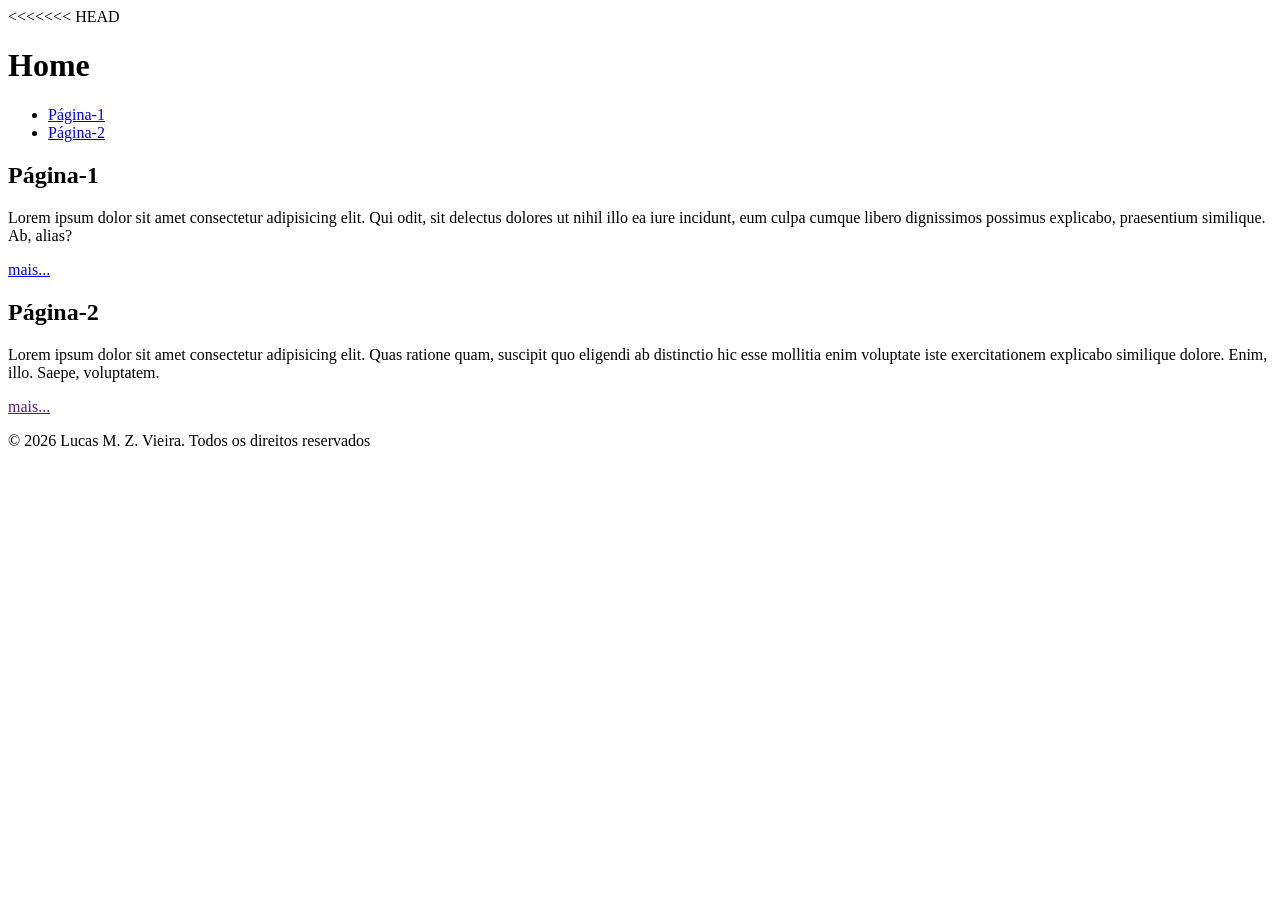
==== index.html @ a8241498 "Merge branch 'rm571053' of https://github.com/Lucasvieira-tech/exemplo-repo-front-1tdspj-2026 into r" ====
<!DOCTYPE html>
<<<<<<< HEAD
<html lang="pt-br">
<head>
    <meta charset="UTF-8">
    <meta name="viewport" content="width=device-width, initial-scale=1.0">
    <title>Página Inicial</title>
</head>
<body>
  <header>
    <h1>Home</h1>
    <nav>
        <ul>
            <li><a href="./pagina1.html">Página-1</a></li>
            <li><a href="./paginas/pagina2.html">Página-2</a></li>
        </ul>
    </nav>
  </header> 
  <main>
    <section> 
        <h2>Página-1</h2>
<p>Lorem ipsum dolor sit amet consectetur adipisicing elit.
     Qui odit, sit delectus dolores ut nihil illo ea iure incidunt, 
     eum culpa cumque libero dignissimos possimus explicabo, praesentium similique. Ab, alias?</p>
     <a href="./pagina1.html">mais...</a>
    </section>
       <section>
        <h2>Página-2</h2>
        <p>Lorem ipsum dolor sit amet consectetur adipisicing elit.
         Quas ratione quam, suscipit quo eligendi ab distinctio hic esse mollitia 
         enim voluptate iste exercitationem explicabo similique dolore. Enim, illo. Saepe, voluptatem.</p>
         <a href="">mais...</a>
    </section>
  </main>
  <footer>
    <p>&copy; 2026 Lucas M. Z. Vieira. Todos os direitos reservados</p>
  </footer>
</body>
</html>

	</body>

</html>
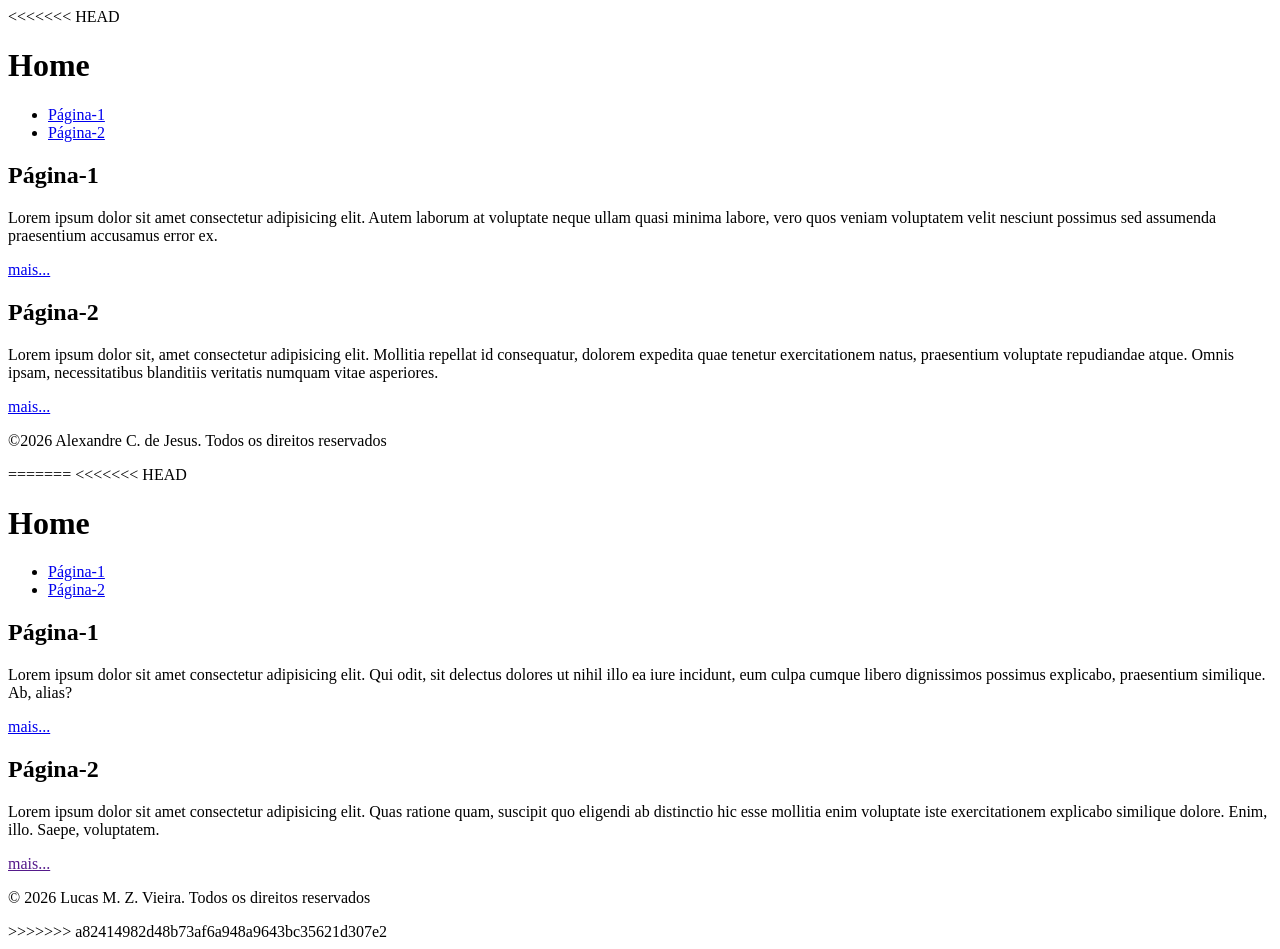
==== commit 9957542d: "Merge branch 'rm571053' of https://github.com/Lucasvieira-tech/exemplo-repo-front-1tdspj-2026 into r" ====
--- a/index.html
+++ b/index.html
@@ -1,4 +1,42 @@
 <!DOCTYPE html>
+<<<<<<< HEAD
+<html lang="pt-br">
+ 
+    <head>
+        <meta charset="UTF-8">
+        <meta name="viewport" content="width=device-width, initial scale=1.0">
+        <title>Página Inicial</title>
+    </head>
+    <body>
+        <header>
+            <h1>Home</h1>
+            <nav>
+                <ul>
+                    <li><a href="./pagina1.html">Página-1</a></li>
+                    <li><a href="./paginas/pagina2.html">Página-2</a></li>
+                </ul>
+            </nav>
+        </header>
+        <main>
+            <section><h2>Página-1</h2>
+                <p>
+                    Lorem ipsum dolor sit amet consectetur adipisicing elit. Autem laborum at voluptate neque ullam quasi minima labore, vero quos veniam voluptatem velit nesciunt possimus sed assumenda praesentium accusamus error ex.
+                </p>
+                <a href="./pagina1.html">mais...</a>
+            </section>
+            <section>
+                <h2>Página-2</h2>
+            <p>
+                 Lorem ipsum dolor sit, amet consectetur adipisicing elit. Mollitia repellat id consequatur, dolorem expedita quae tenetur exercitationem natus, praesentium voluptate repudiandae atque. Omnis ipsam, necessitatibus blanditiis veritatis numquam vitae asperiores.
+            </p>
+            <a href="./paginas/pagina2.html">mais...</a>
+            </section>
+        </main>
+        <footer>
+            <p>&copy;2026 Alexandre C. de Jesus. Todos os direitos reservados</p>
+        </footer>
+    </body>
+=======
 <<<<<<< HEAD
 <html lang="pt-br">
 <head>
@@ -40,5 +78,7 @@
 
 	</body>
 
+>>>>>>> a82414982d48b73af6a948a9643bc35621d307e2
 </html>
+ 
 
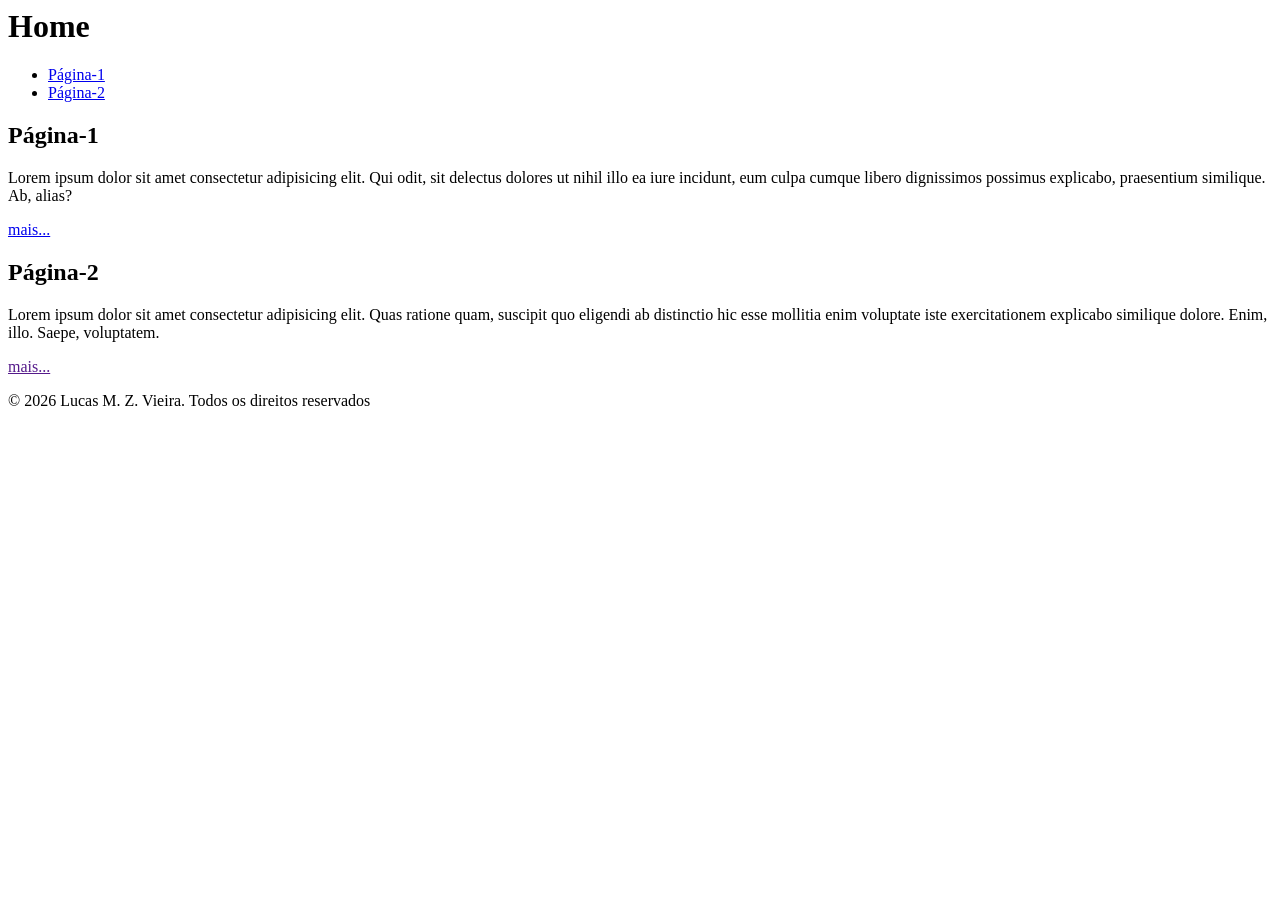
==== commit 73eef6be: "Resolvemos" ====
--- a/index.html
+++ b/index.html
@@ -1,43 +1,5 @@
-<!DOCTYPE html>
-<<<<<<< HEAD
-<html lang="pt-br">
- 
-    <head>
-        <meta charset="UTF-8">
-        <meta name="viewport" content="width=device-width, initial scale=1.0">
-        <title>Página Inicial</title>
-    </head>
-    <body>
-        <header>
-            <h1>Home</h1>
-            <nav>
-                <ul>
-                    <li><a href="./pagina1.html">Página-1</a></li>
-                    <li><a href="./paginas/pagina2.html">Página-2</a></li>
-                </ul>
-            </nav>
-        </header>
-        <main>
-            <section><h2>Página-1</h2>
-                <p>
-                    Lorem ipsum dolor sit amet consectetur adipisicing elit. Autem laborum at voluptate neque ullam quasi minima labore, vero quos veniam voluptatem velit nesciunt possimus sed assumenda praesentium accusamus error ex.
-                </p>
-                <a href="./pagina1.html">mais...</a>
-            </section>
-            <section>
-                <h2>Página-2</h2>
-            <p>
-                 Lorem ipsum dolor sit, amet consectetur adipisicing elit. Mollitia repellat id consequatur, dolorem expedita quae tenetur exercitationem natus, praesentium voluptate repudiandae atque. Omnis ipsam, necessitatibus blanditiis veritatis numquam vitae asperiores.
-            </p>
-            <a href="./paginas/pagina2.html">mais...</a>
-            </section>
-        </main>
-        <footer>
-            <p>&copy;2026 Alexandre C. de Jesus. Todos os direitos reservados</p>
-        </footer>
-    </body>
-=======
-<<<<<<< HEAD
+
+
 <html lang="pt-br">
 <head>
     <meta charset="UTF-8">
@@ -78,7 +40,6 @@
 
 	</body>
 
->>>>>>> a82414982d48b73af6a948a9643bc35621d307e2
 </html>
  
 
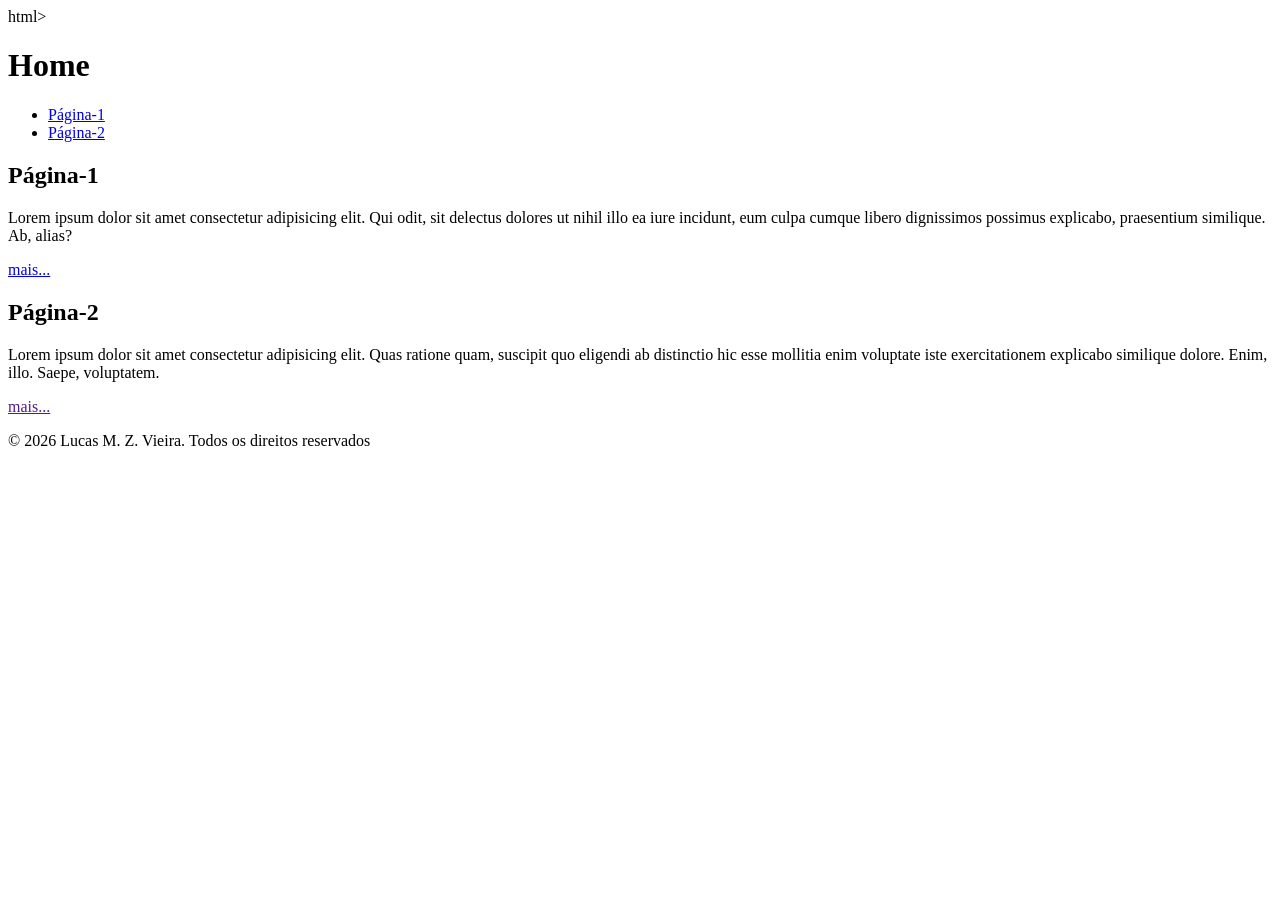
==== commit c2a2fdb3: "feat: Refatoração da página 2" ====
--- a/index.html
+++ b/index.html
@@ -1,5 +1,4 @@
-
-
+<!DOCTYPE html> html>
 <html lang="pt-br">
 <head>
     <meta charset="UTF-8">
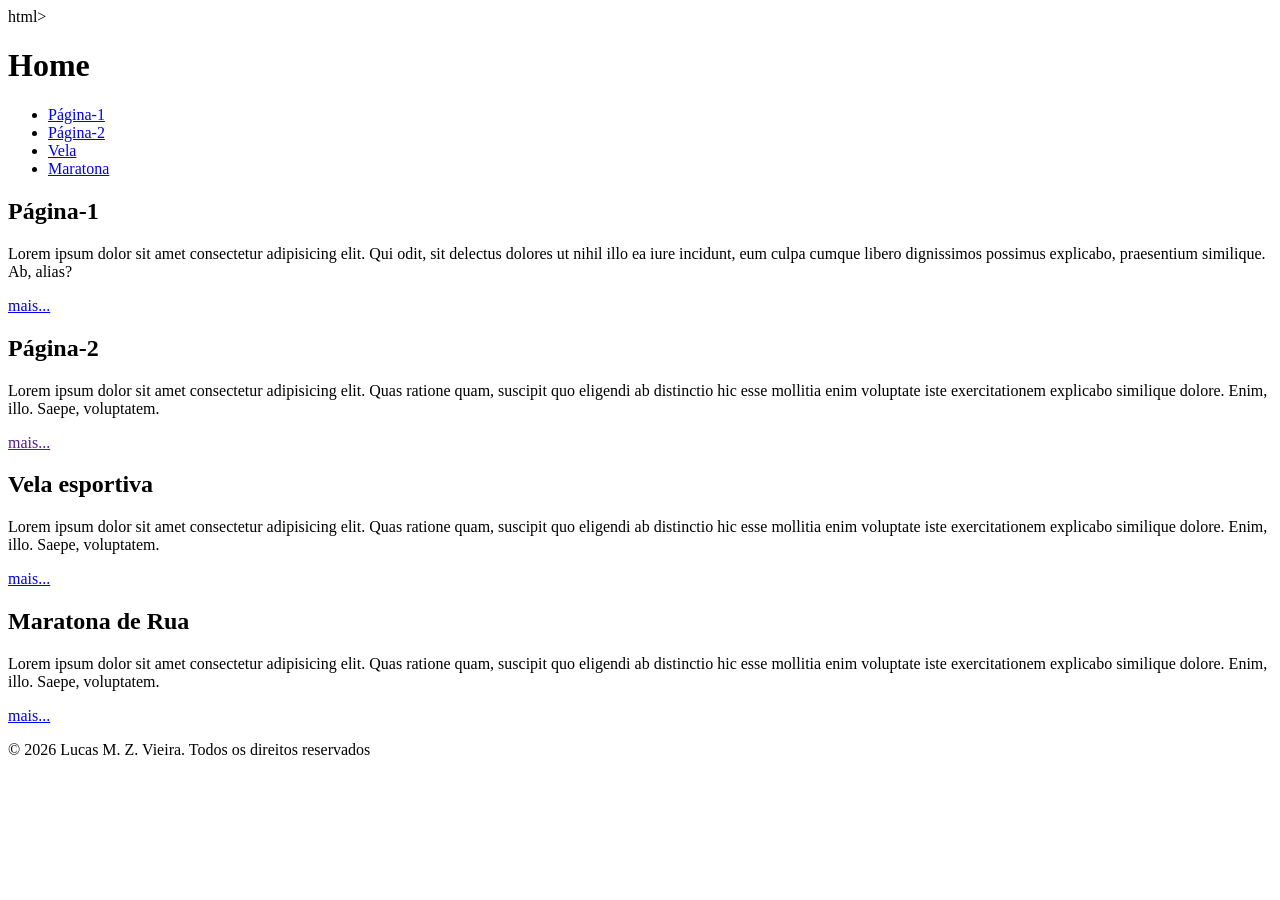
==== commit c6793fbd: "feat: Estrutura de pastas internas criadas e suas páginas" ====
--- a/index.html
+++ b/index.html
@@ -12,6 +12,8 @@
         <ul>
             <li><a href="./pagina1.html">Página-1</a></li>
             <li><a href="./paginas/pagina2.html">Página-2</a></li>
+            <li><a href="./pagina/categoria/esportes/nauticos/vela.html">Vela</a></li>
+            <li><a href="./pagina/categoria/esportes/terrestres/maratona.html">Maratona</a></li>
         </ul>
     </nav>
   </header> 
@@ -30,6 +32,21 @@
          enim voluptate iste exercitationem explicabo similique dolore. Enim, illo. Saepe, voluptatem.</p>
          <a href="">mais...</a>
     </section>
+       <section>
+        <h2>Vela esportiva</h2>
+        <p>Lorem ipsum dolor sit amet consectetur adipisicing elit.
+         Quas ratione quam, suscipit quo eligendi ab distinctio hic esse mollitia 
+         enim voluptate iste exercitationem explicabo similique dolore. Enim, illo. Saepe, voluptatem.</p>
+         <a href="./pagina/categoria/esportes/nauticos/vela.html">mais...</a>
+    </section>
+    </section>
+       <section>
+        <h2>Maratona de Rua</h2>
+        <p>Lorem ipsum dolor sit amet consectetur adipisicing elit.
+         Quas ratione quam, suscipit quo eligendi ab distinctio hic esse mollitia 
+         enim voluptate iste exercitationem explicabo similique dolore. Enim, illo. Saepe, voluptatem.</p>
+         <a href="./pagina/categoria/esportes/terrestres/maratona.html">mais...</a>
+    </section>
   </main>
   <footer>
     <p>&copy; 2026 Lucas M. Z. Vieira. Todos os direitos reservados</p>
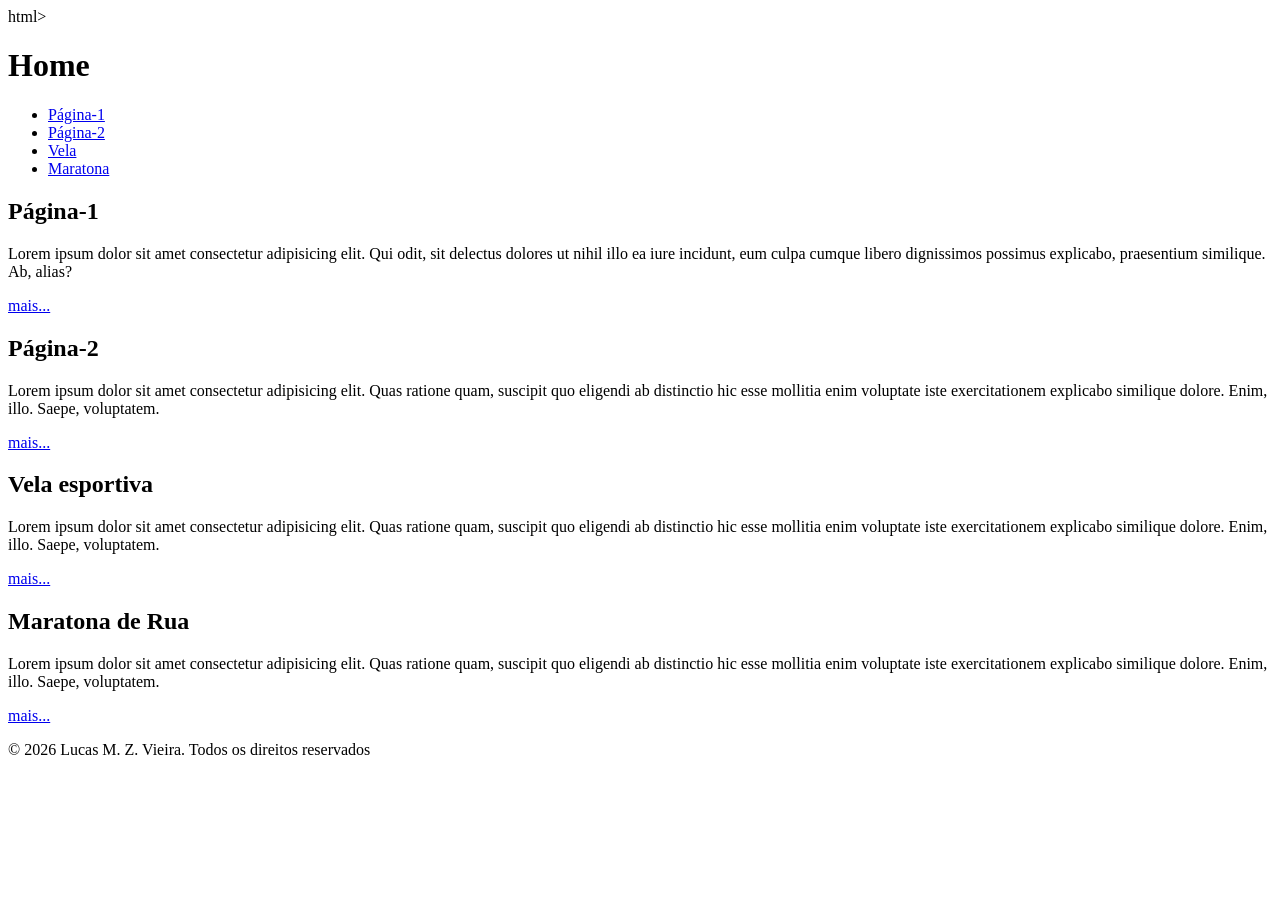
==== commit 4e5a7400: "feat:Estruturade pastas internas e suas páginas,frito os hyperlinks" ====
--- a/index.html
+++ b/index.html
@@ -30,7 +30,7 @@
         <p>Lorem ipsum dolor sit amet consectetur adipisicing elit.
          Quas ratione quam, suscipit quo eligendi ab distinctio hic esse mollitia 
          enim voluptate iste exercitationem explicabo similique dolore. Enim, illo. Saepe, voluptatem.</p>
-         <a href="">mais...</a>
+         <a href="./paginas/pagina2.html">mais...</a>
     </section>
        <section>
         <h2>Vela esportiva</h2>
@@ -53,9 +53,7 @@
   </footer>
 </body>
 </html>
-
 	</body>
-
 </html>
  
 
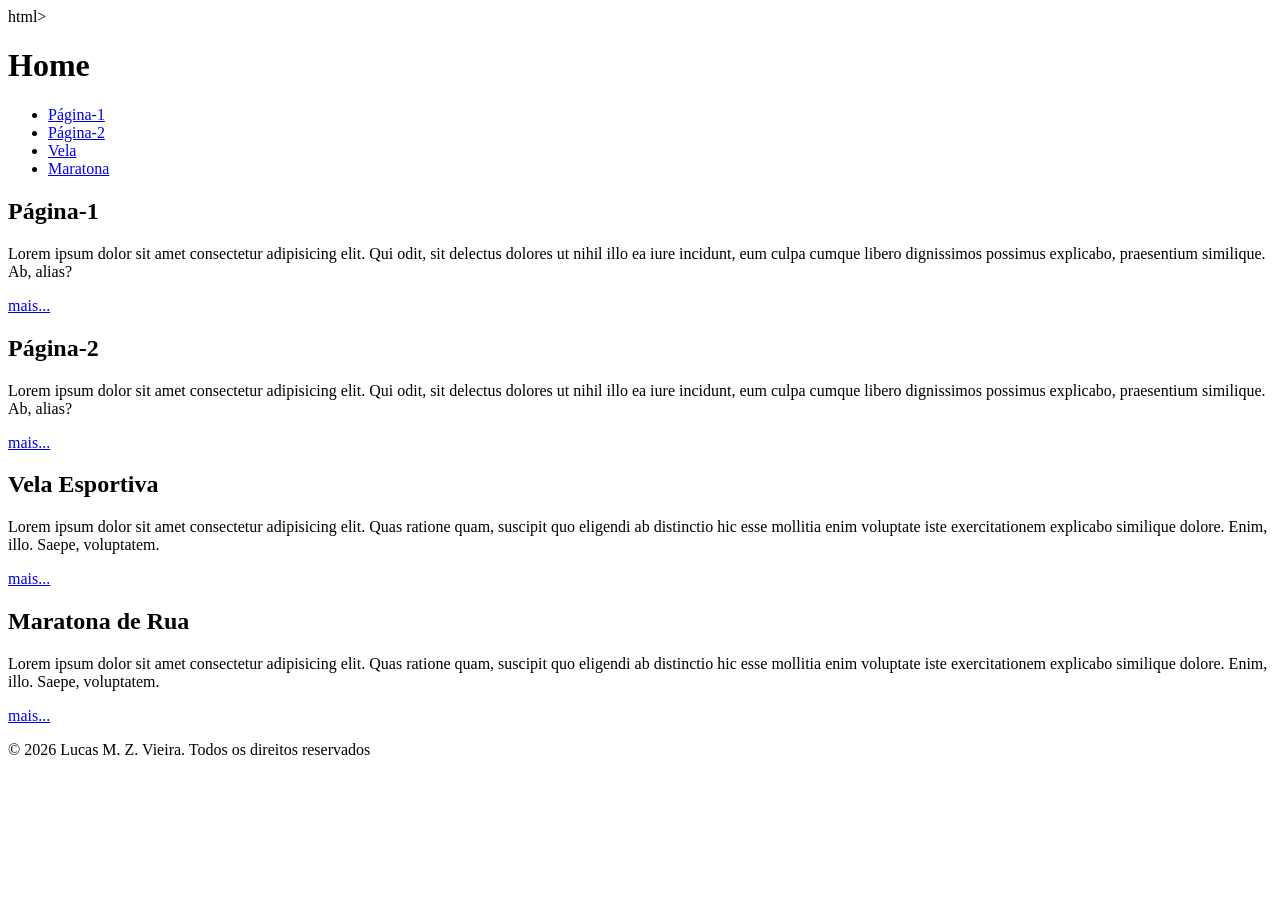
==== commit d67d8fca: "Merge branch 'rm571053' of https://github.com/Lucasvieira-tech/exemplo-repo-front-1tdspj-2026 into r" ====
--- a/index.html
+++ b/index.html
@@ -22,23 +22,22 @@
         <h2>Página-1</h2>
 <p>Lorem ipsum dolor sit amet consectetur adipisicing elit.
      Qui odit, sit delectus dolores ut nihil illo ea iure incidunt, 
-     eum culpa cumque libero dignissimos possimus explicabo, praesentium similique. Ab, alias?</p>
-     <a href="./pagina1.html">mais...</a>
+     eum culpa cumque libero dignissimos possimus explicabo, praesentium similique. Ab, alias?
+    </p>
+    <a href="./pagina1.html">mais...</a>
+        <h2>Página-2</h2>
+<p>Lorem ipsum dolor sit amet consectetur adipisicing elit.
+     Qui odit, sit delectus dolores ut nihil illo ea iure incidunt, 
+     eum culpa cumque libero dignissimos possimus explicabo, praesentium similique. Ab, alias?
+    </p>
+     <a href="./paginas/pagina2.html">mais...</a>
     </section>
        <section>
-        <h2>Página-2</h2>
-        <p>Lorem ipsum dolor sit amet consectetur adipisicing elit.
-         Quas ratione quam, suscipit quo eligendi ab distinctio hic esse mollitia 
-         enim voluptate iste exercitationem explicabo similique dolore. Enim, illo. Saepe, voluptatem.</p>
-         <a href="./paginas/pagina2.html">mais...</a>
-    </section>
-       <section>
-        <h2>Vela esportiva</h2>
+        <h2>Vela Esportiva</h2>
         <p>Lorem ipsum dolor sit amet consectetur adipisicing elit.
          Quas ratione quam, suscipit quo eligendi ab distinctio hic esse mollitia 
          enim voluptate iste exercitationem explicabo similique dolore. Enim, illo. Saepe, voluptatem.</p>
          <a href="./pagina/categoria/esportes/nauticos/vela.html">mais...</a>
-    </section>
     </section>
        <section>
         <h2>Maratona de Rua</h2>
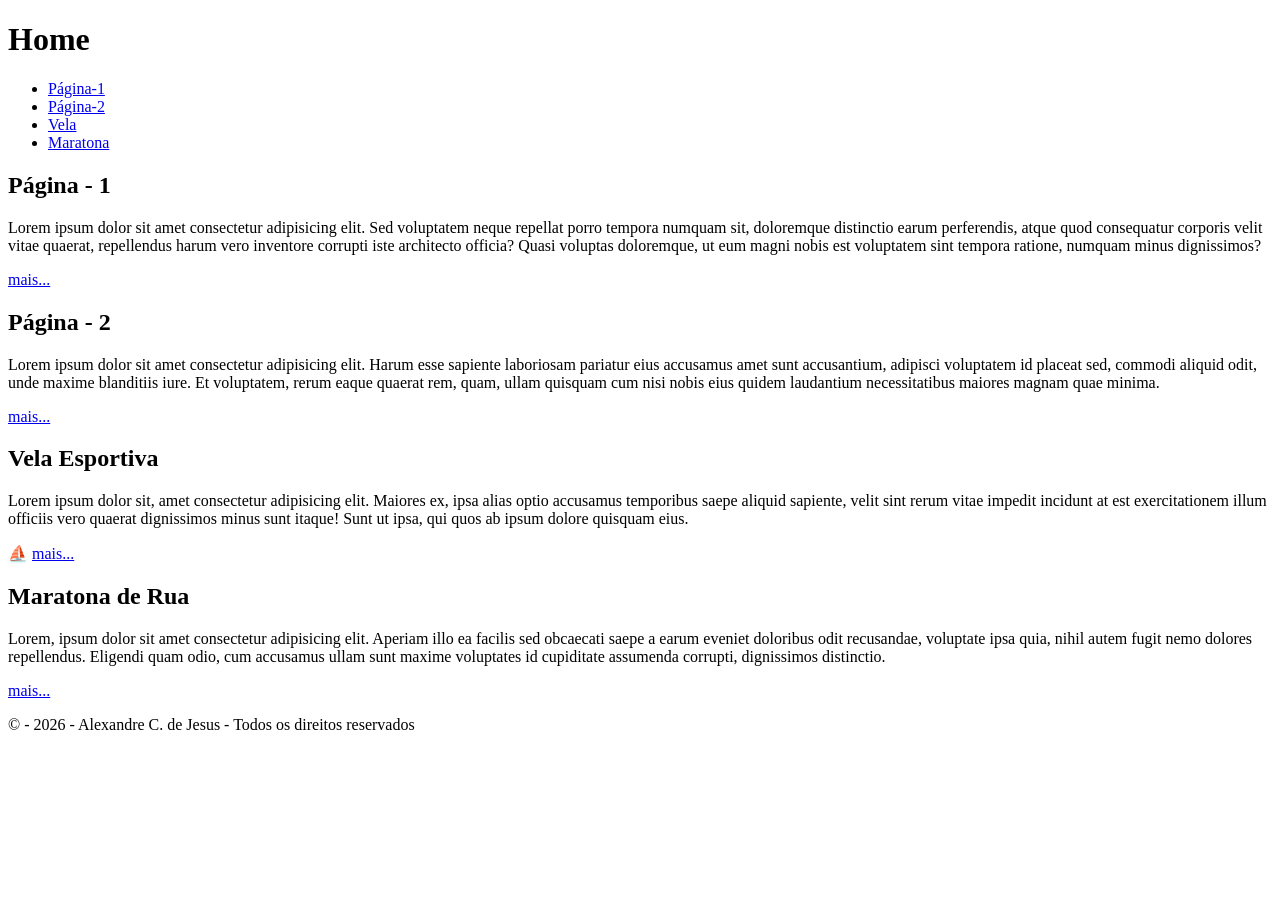
==== commit 83ea842a: "feat: ceiando breakpoints no hero" ====
--- a/index.html
+++ b/index.html
@@ -1,58 +1,91 @@
-<!DOCTYPE html> html>
+<!doctype html>
 <html lang="pt-br">
-<head>
-    <meta charset="UTF-8">
-    <meta name="viewport" content="width=device-width, initial-scale=1.0">
+  <head>
+    <meta charset="UTF-8" />
+    <meta name="viewport" content="width=device-width, initial-scale=1.0" />
+  <link rel="stylesheet" href="./css/style.css">
+
     <title>Página Inicial</title>
-</head>
-<body>
+  </head>
+  <body>
+
+<div id="container">
+  
+  
   <header>
     <h1>Home</h1>
     <nav>
-        <ul>
-            <li><a href="./pagina1.html">Página-1</a></li>
-            <li><a href="./paginas/pagina2.html">Página-2</a></li>
-            <li><a href="./pagina/categoria/esportes/nauticos/vela.html">Vela</a></li>
-            <li><a href="./pagina/categoria/esportes/terrestres/maratona.html">Maratona</a></li>
-        </ul>
+      <ul>
+        <li><a href="./pagina1.html">Página-1</a></li>
+        <li><a href="./paginas/pagina2.html">Página-2</a></li>
+        <li>
+          <a href="./paginas/categorias/esportes/nauticos/vela.html">Vela</a>
+        </li>
+        <li>
+          <a href="./paginas/categorias/esportes/terrestres/maratona.html"
+            >Maratona</a
+          >
+        </li>
+      </ul>
     </nav>
-  </header> 
+  </header>
   <main>
-    <section> 
-        <h2>Página-1</h2>
-<p>Lorem ipsum dolor sit amet consectetur adipisicing elit.
-     Qui odit, sit delectus dolores ut nihil illo ea iure incidunt, 
-     eum culpa cumque libero dignissimos possimus explicabo, praesentium similique. Ab, alias?
-    </p>
-    <a href="./pagina1.html">mais...</a>
-        <h2>Página-2</h2>
-<p>Lorem ipsum dolor sit amet consectetur adipisicing elit.
-     Qui odit, sit delectus dolores ut nihil illo ea iure incidunt, 
-     eum culpa cumque libero dignissimos possimus explicabo, praesentium similique. Ab, alias?
-    </p>
-     <a href="./paginas/pagina2.html">mais...</a>
+    <section>
+      <h2>Página - 1</h2>
+      <p>
+        Lorem ipsum dolor sit amet consectetur adipisicing elit. Sed
+        voluptatem neque repellat porro tempora numquam sit, doloremque
+        distinctio earum perferendis, atque quod consequatur corporis velit
+        vitae quaerat, repellendus harum vero inventore corrupti iste
+        architecto officia? Quasi voluptas doloremque, ut eum magni nobis est
+        voluptatem sint tempora ratione, numquam minus dignissimos?
+      </p>
+      <a href="./pagina1.html">mais...</a>
     </section>
-       <section>
-        <h2>Vela Esportiva</h2>
-        <p>Lorem ipsum dolor sit amet consectetur adipisicing elit.
-         Quas ratione quam, suscipit quo eligendi ab distinctio hic esse mollitia 
-         enim voluptate iste exercitationem explicabo similique dolore. Enim, illo. Saepe, voluptatem.</p>
-         <a href="./pagina/categoria/esportes/nauticos/vela.html">mais...</a>
+    <section>
+      <h2>Página - 2</h2>
+      <p>
+        Lorem ipsum dolor sit amet consectetur adipisicing elit. Harum esse
+        sapiente laboriosam pariatur eius accusamus amet sunt accusantium,
+        adipisci voluptatem id placeat sed, commodi aliquid odit, unde maxime
+        blanditiis iure. Et voluptatem, rerum eaque quaerat rem, quam, ullam
+        quisquam cum nisi nobis eius quidem laudantium necessitatibus maiores
+        magnam quae minima.
+      </p>
+      <a href="./paginas/pagina2.html">mais...</a>
     </section>
-       <section>
-        <h2>Maratona de Rua</h2>
-        <p>Lorem ipsum dolor sit amet consectetur adipisicing elit.
-         Quas ratione quam, suscipit quo eligendi ab distinctio hic esse mollitia 
-         enim voluptate iste exercitationem explicabo similique dolore. Enim, illo. Saepe, voluptatem.</p>
-         <a href="./pagina/categoria/esportes/terrestres/maratona.html">mais...</a>
+    <section>
+      <h2>Vela Esportiva</h2>
+      <p>
+        Lorem ipsum dolor sit, amet consectetur adipisicing elit. Maiores ex,
+        ipsa alias optio accusamus temporibus saepe aliquid sapiente, velit
+        sint rerum vitae impedit incidunt at est exercitationem illum officiis
+        vero quaerat dignissimos minus sunt itaque! Sunt ut ipsa, qui quos ab
+        ipsum dolore quisquam eius.
+      </p>
+      <span title="Velejar é vida!!!">&#9973;</span>
+      <a href="./paginas/categorias/esportes/nauticos/vela.html">mais...</a>
+    </section>
+    <section>
+      <h2>Maratona de Rua</h2>
+      <p>
+        Lorem, ipsum dolor sit amet consectetur adipisicing elit. Aperiam illo
+        ea facilis sed obcaecati saepe a earum eveniet doloribus odit
+        recusandae, voluptate ipsa quia, nihil autem fugit nemo dolores
+        repellendus. Eligendi quam odio, cum accusamus ullam sunt maxime
+        voluptates id cupiditate assumenda corrupti, dignissimos distinctio.
+      </p>
+     <i class="fa-solid fa-person-running" title="Vamos correr por ai!"></i>
+      <a href="./paginas/categorias/esportes/terrestres/maratona.html"
+        >mais...</a
+      >
     </section>
   </main>
   <footer>
-    <p>&copy; 2026 Lucas M. Z. Vieira. Todos os direitos reservados</p>
+    <p>
+      &copy; - 2026 - Alexandre C. de Jesus - Todos os direitos reservados
+    </p>
   </footer>
-</body>
-</html>
-	</body>
-</html>
- 
-
+</div>
+  </body>
+</html>
